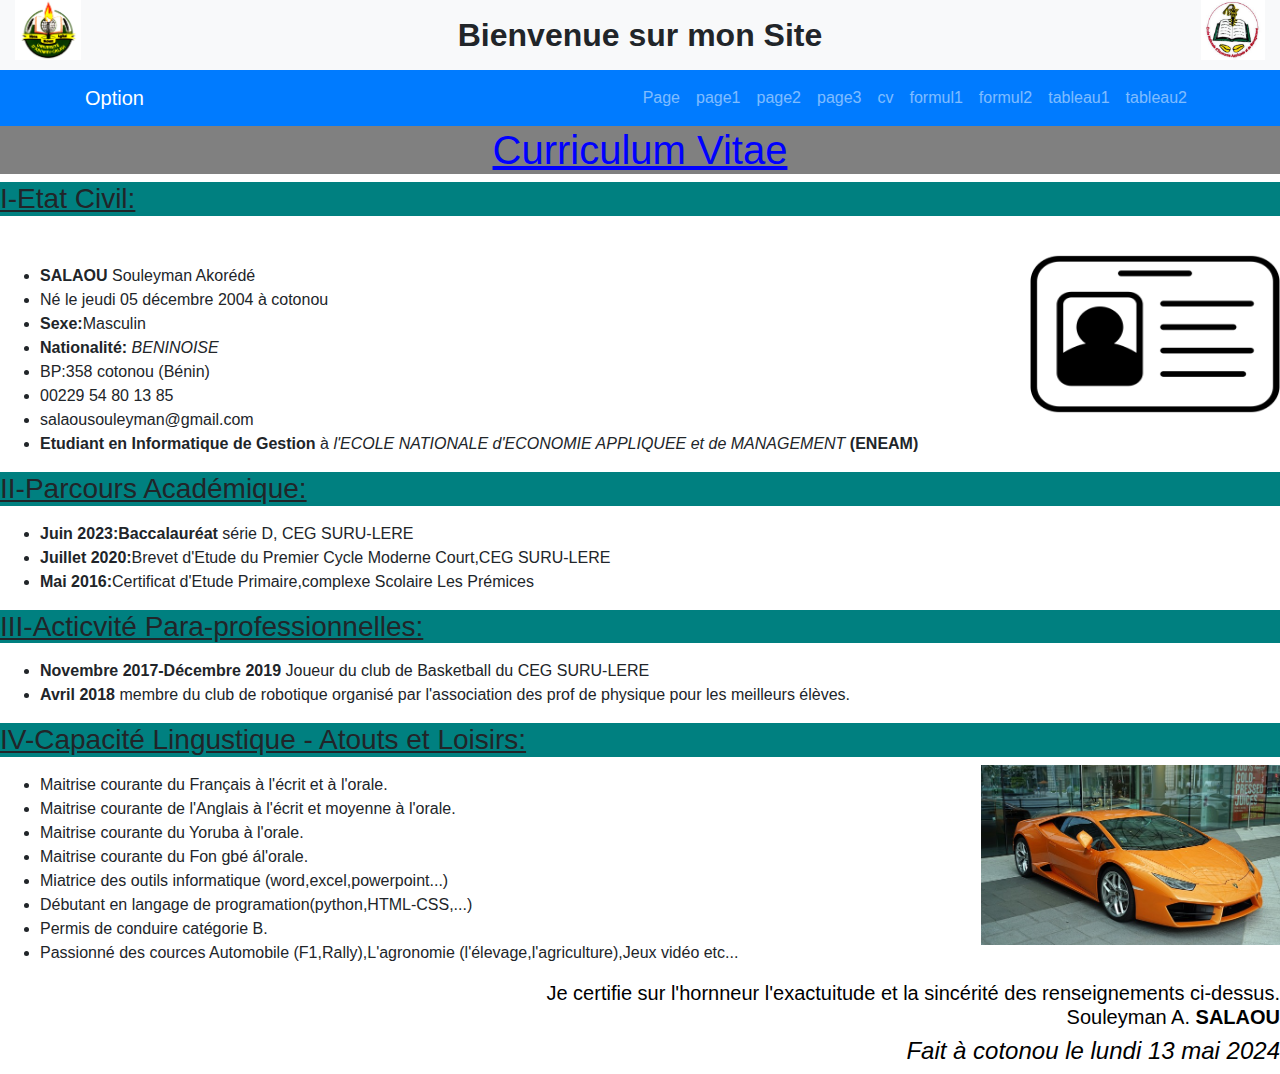
==== cv.html @ 266ba0b1 "Add files via upload" ====
﻿<html>
 <head>

  <link href="https://maxcdn.bootstrapcdn.com/bootstrap/4.5.2/css/bootstrap.min.css" rel="stylesheet">
<!-- Première ligne -->
<div class="container-fluid bg-light">
  <div class="row">
    <div class="col text-left">
      <img src="Logo UAC.png" alt="Logo 1" class="img-fluid" style="max-height: 60px;">
    </div>
    <div class="col text-center">
      <p><h2><strong>Bienvenue sur mon Site</strong></h2></p>
    </div>
    <div class="col text-right">
      <img src="eneam.jpeg" alt="Logo 2" class="img-fluid" style="max-height: 60px;">
    </div>
  </div>
</div>

<!-- Deuxième ligne -->
<nav class="navbar navbar-expand-lg navbar-dark bg-primary">
  <div class="container">
    <a class="navbar-brand" href="#">Option</a>
    <button class="navbar-toggler" type="button" data-toggle="collapse" data-target="#navbarNav" aria-controls="navbarNav" aria-expanded="false" aria-label="Toggle navigation">
      <span class="navbar-toggler-icon"></span>
    </button>
    <div class="collapse navbar-collapse" id="navbarNav">
      <ul class="navbar-nav ml-auto">
        <li class="nav-item">
            <a class="nav-link" href="page.html">Page</a>
          </li>
          <li class="nav-item">
            <a class="nav-link" href="page1.html" >page1</a>
          </li>
          <li class="nav-item">
            <a class="nav-link" href="page2.html" >page2</a>
          </li>
          <li class="nav-item">
            <a class="nav-link" href="page3.html" >page3</a>
          </li>
          <li class="nav-item">
            <a class="nav-link" href="cv.html">cv</a>
          </li>
          <li class="nav-item">
            <a class="nav-link" href="formulaire1.html">formul1</a>
          </li>
          <li class="nav-item">
            <a class="nav-link" href="formulaire2.html">formul2</a>
          </li>
          <li class="nav-item">
            <a class="nav-link" href="tableau1.html">tableau1</a>
          </li>
          <li class="nav-item">
            <a class="nav-link" href="tableau2.html">tableau2</a>
          </li>
      </ul>
    </div>
  </div>
</nav>






  <meta charset="UTF-8">
    <meta http-equiv="X-UA-Compatible" content="IE=edge">
 <style type="text/css">
  h1{ 
     color:blue;
     text-decoration:underline;
     background:gray;
   }
  h3{
     text-decoration:underline;
     background:teal;
   }
  h4#toi{
    text-align: right;
    color: black;
    font-size: 20px;
  }
  h4#moi{
    text-align: right;
    color: black;
    font-style:oblique;
    font-style: italic;
    font-family: Arial, Helvetica, sans-serif;
  }
 </style>
  <title>moncv</title>
 </head>
  <body>
   <h1 style="text-align:center"> Curriculum Vitae </h1>
   <h3>I-Etat Civil:</h3> <img src="carte-didentite(1).png" alt="photo personnel" align="right" height="220" width="250"/><br />
  <p>
   <ul>
    <li><strong>SALAOU</strong> Souleyman Akorédé</li>
    <li>Né le jeudi 05 décembre 2004 à cotonou </li>
    <li><strong>Sexe:</strong>Masculin</li>
    <li><strong>Nationalité:</strong><em> BENINOISE</em></li>
    <li>BP:358 cotonou (Bénin)</li>
    <li> 00229 54 80 13 85 </li>
    <li>salaousouleyman@gmail.com</li>
    <li><strong>Etudiant en Informatique de Gestion</strong> à <em> l'ECOLE NATIONALE d'ECONOMIE APPLIQUEE et de MANAGEMENT</em><strong> (ENEAM)</STRONG></li>
   </ul>
   </p>
    <h3>II-Parcours Académique:</h3>
  <p>
   <ul>
    <li><strong>Juin 2023:Baccalauréat</strong> série D, CEG SURU-LERE</li>
    <li><strong>Juillet 2020:</strong>Brevet d'Etude du Premier Cycle Moderne Court,CEG SURU-LERE</li>
    <li><strong>Mai 2016:</strong>Certificat d'Etude Primaire,complexe Scolaire Les Prémices</li>
   </ul>
  </p>
    <h3>III-Acticvité Para-professionnelles:</h3>
  <p>
   <ul>
     <li><strong>Novembre 2017-Décembre 2019</strong> Joueur du club de Basketball du CEG SURU-LERE</li>
     <li><strong>Avril 2018</strong> membre du club de robotique organisé par l'association des prof de physique pour les meilleurs élèves.</li>
     </ul>
   </p>
    <h3>IV-Capacité Lingustique - Atouts et Loisirs:</h3>
     <img src="lamborghini-2137815_640.jpg" alt="photo voiture" align="right" height="180" widht="280"/>
   <p>
     <ul>
       <li>Maitrise courante du Français à l'écrit et à l'orale.</li>
       <li>Maitrise courante de l'Anglais à l'écrit et moyenne à l'orale.</li>
       <li>Maitrise courante du Yoruba à l'orale.</li>
       <li>Maitrise courante du Fon gbé ál'orale.</li>
       <li>Miatrice des outils informatique (word,excel,powerpoint...)</li>
       <li>Débutant en langage de programation(python,HTML-CSS,...)
       <li>Permis de conduire catégorie B.</li>
       <li>Passionné des cources Automobile (F1,Rally),L'agronomie (l'élevage,l'agriculture),Jeux vidéo etc...</li>
      </ul>
     </p>
    <h4 id="toi">Je certifie sur l'hornneur l'exactuitude et la sincérité des renseignements ci-dessus.<br>Souleyman A. <strong>SALAOU</strong></h4>
    <h4 id="moi">Fait à cotonou le lundi 13 mai 2024</h4>
  </body>
</html>
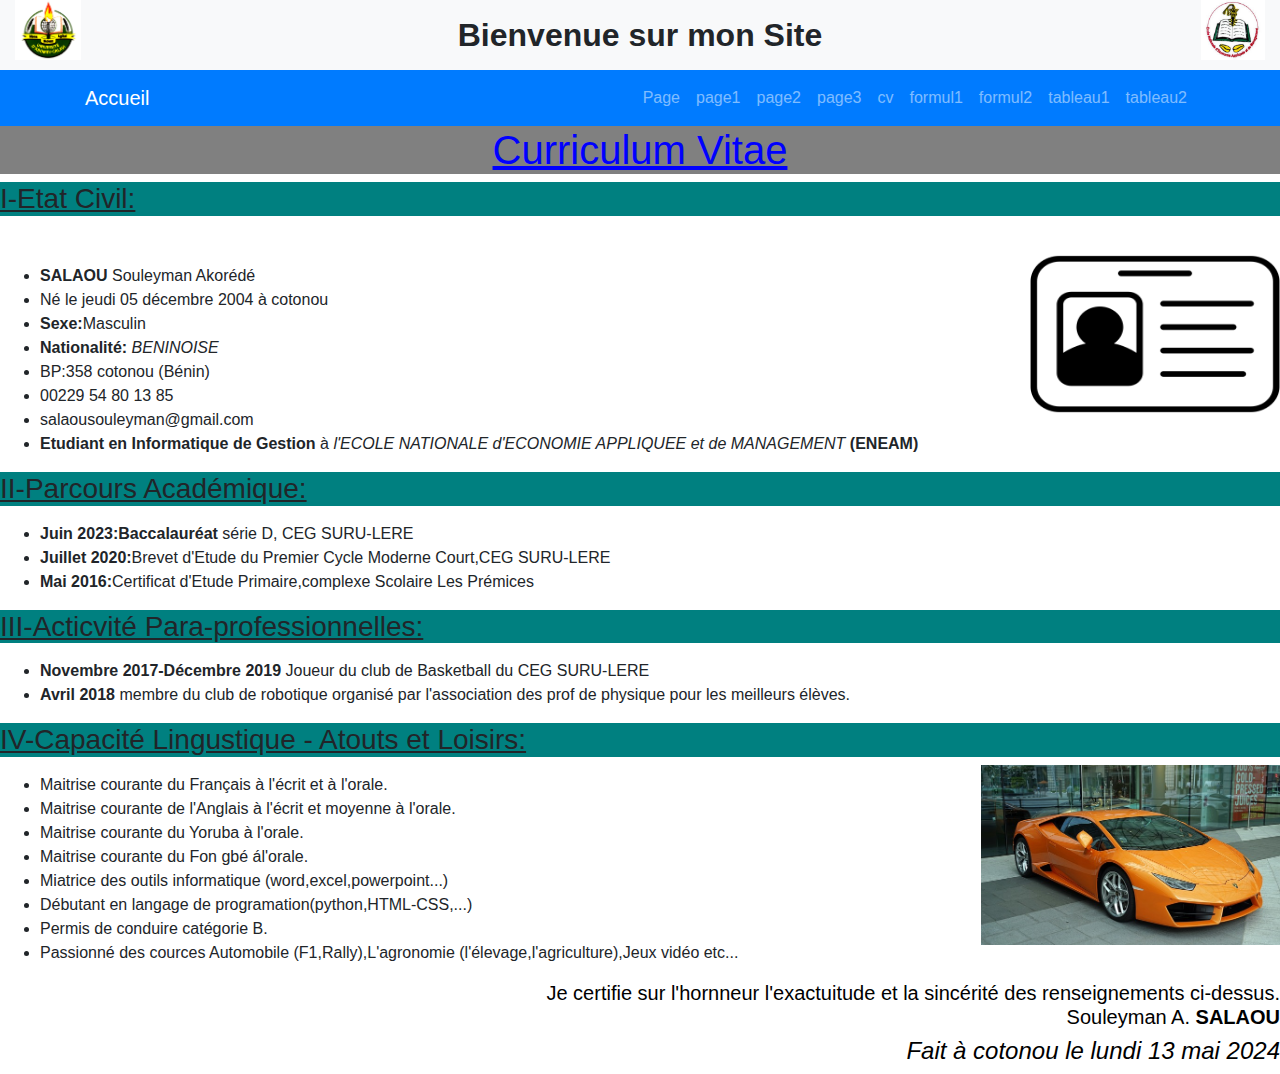
==== commit a2434711: "Update cv.html" ====
--- a/cv.html
+++ b/cv.html
@@ -20,7 +20,7 @@
 <!-- Deuxième ligne -->
 <nav class="navbar navbar-expand-lg navbar-dark bg-primary">
   <div class="container">
-    <a class="navbar-brand" href="#">Option</a>
+    <a class="navbar-brand" href="index.html">Accueil</a>
     <button class="navbar-toggler" type="button" data-toggle="collapse" data-target="#navbarNav" aria-controls="navbarNav" aria-expanded="false" aria-label="Toggle navigation">
       <span class="navbar-toggler-icon"></span>
     </button>
